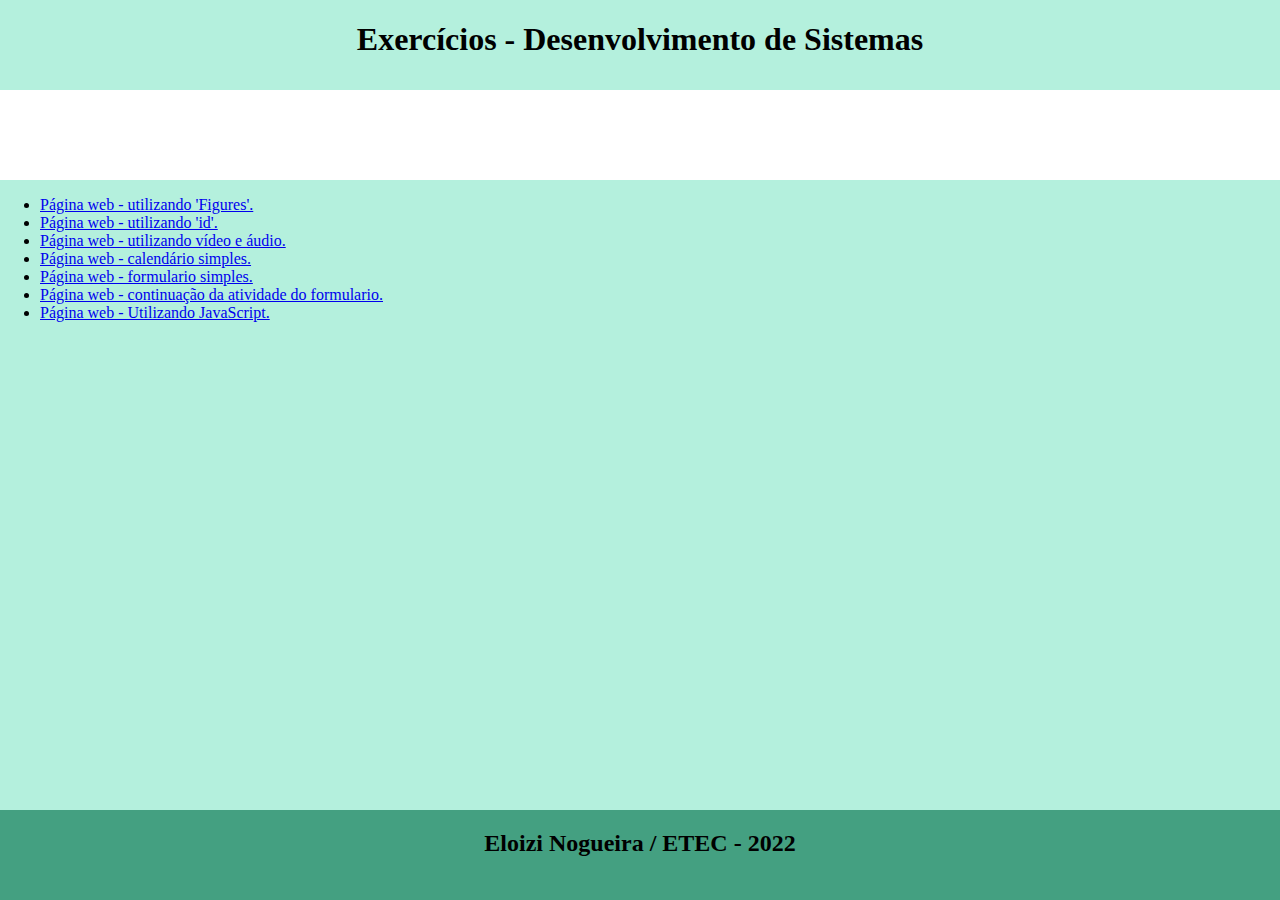
==== index.html @ d08c1e43 "Update index.html" ====
<!DOCTYPE html>
<html lang="pt-br">
<head>
    <meta charset="UTF-8">
    <title>GitHub Pages</title>
    
<style>


header{
        position:fixed;
        top: 0%;
        width: 100%;
        height: 10%;
        left: 0%;
        text-align: center;
        background-color: rgb(180, 240, 221);
}



main{
        background-color: rgb(180, 240, 221);
        position:absolute;
        top: 20%;
        width: 100%;
        height: 70%;
        left: 0%;
        overflow:auto;
        margin-right: auto;
        margin-left: auto;
}






footer{
        position:fixed;
        bottom: 0%;
        width: 100%;
        height: 10%;
        left: 0%;
        text-align: center;
        background-color: rgb(68, 160, 129);
}

</style>

</head>
<body>
<header>
    <h1>Exercícios - Desenvolvimento de Sistemas </h1>
</header>
    


<main>
        <ul>
        <li><a href="anime/imagens2.html">Página web - utilizando 'Figures'.</a></li>
        <li><a href="atividade/Atividade.html">Página web - utilizando 'id'.</a></li>
        <li><a href="somVideo/Som-Video.html">Página web - utilizando vídeo e áudio. </a></li>
        <li><a href="tabela/tabela.html">Página web - calendário simples. </a></li>
        <li><a href="formulario.html">Página web - formulario simples. </a></li>
        <li><a href="formularioGrande.html">Página web - continuação da atividade do formulario.  </a></li>
        <li><a href="formuJava/formularioJavaScript.html">Página web - Utilizando JavaScript. </a></li>
</ul>


</main>

<footer>
    <h2>Eloizi Nogueira / ETEC - 2022   </h2>
</footer>

</body>
</html>
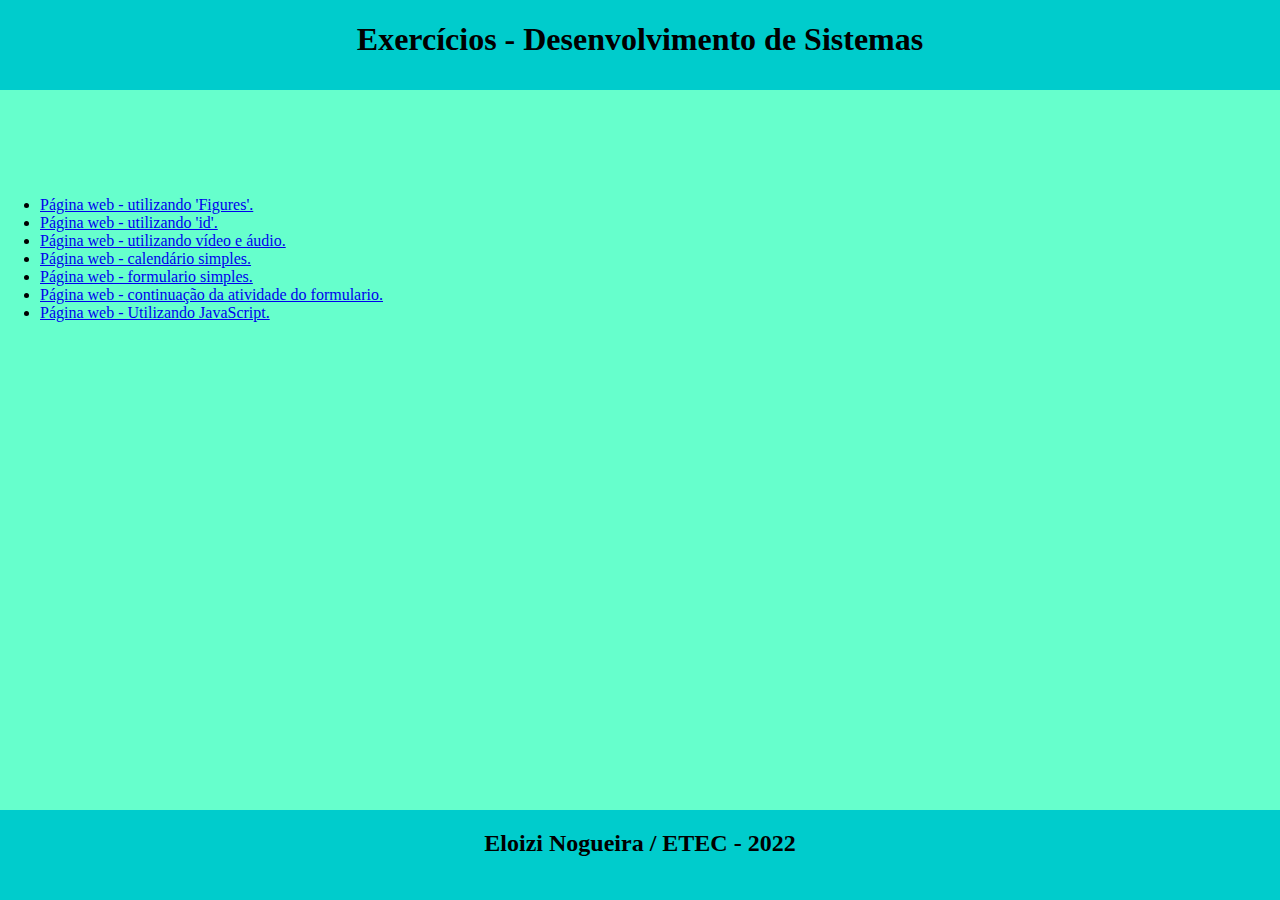
==== commit 4d6fe6c2: "Update index.html" ====
--- a/index.html
+++ b/index.html
@@ -5,7 +5,9 @@
     <title>GitHub Pages</title>
     
 <style>
-
+    body{
+    background-color: #66ffcc;
+    }
 
 header{
         position:fixed;
@@ -14,17 +16,17 @@
         height: 10%;
         left: 0%;
         text-align: center;
-        background-color: rgb(180, 240, 221);
+        background-color: #00cccc;
 }
 
 
 
 main{
-        background-color: rgb(180, 240, 221);
+        background-color: #66ffcc;
         position:absolute;
         top: 20%;
         width: 100%;
-        height: 70%;
+        height: 80%;
         left: 0%;
         overflow:auto;
         margin-right: auto;
@@ -43,7 +45,7 @@
         height: 10%;
         left: 0%;
         text-align: center;
-        background-color: rgb(68, 160, 129);
+        background-color: #00cccc;
 }
 
 </style>
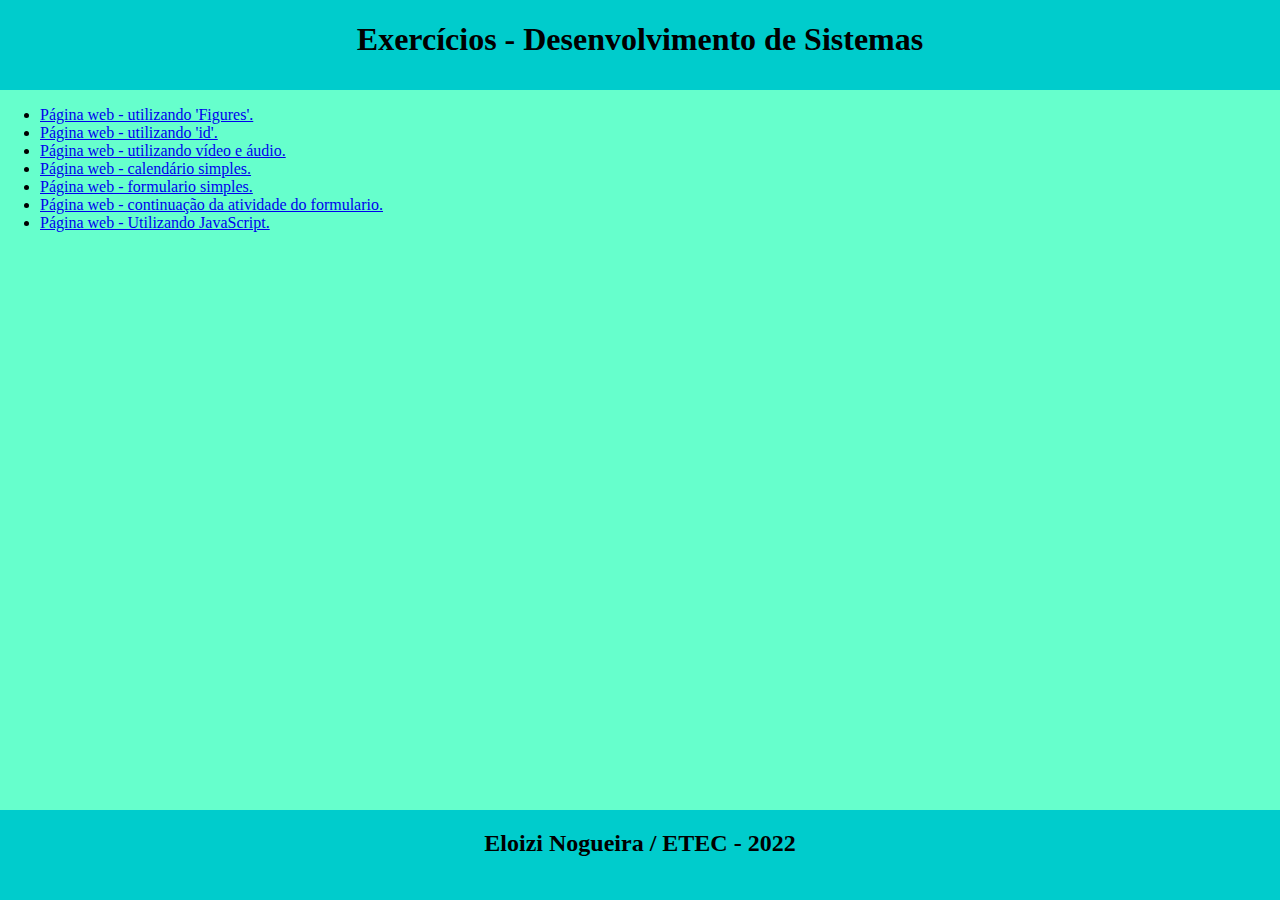
==== commit 641e2b22: "Update index.html" ====
--- a/index.html
+++ b/index.html
@@ -5,9 +5,7 @@
     <title>GitHub Pages</title>
     
 <style>
-    body{
-    background-color: #66ffcc;
-    }
+    
 
 header{
         position:fixed;
@@ -24,7 +22,7 @@
 main{
         background-color: #66ffcc;
         position:absolute;
-        top: 20%;
+        top: 10%;
         width: 100%;
         height: 80%;
         left: 0%;
